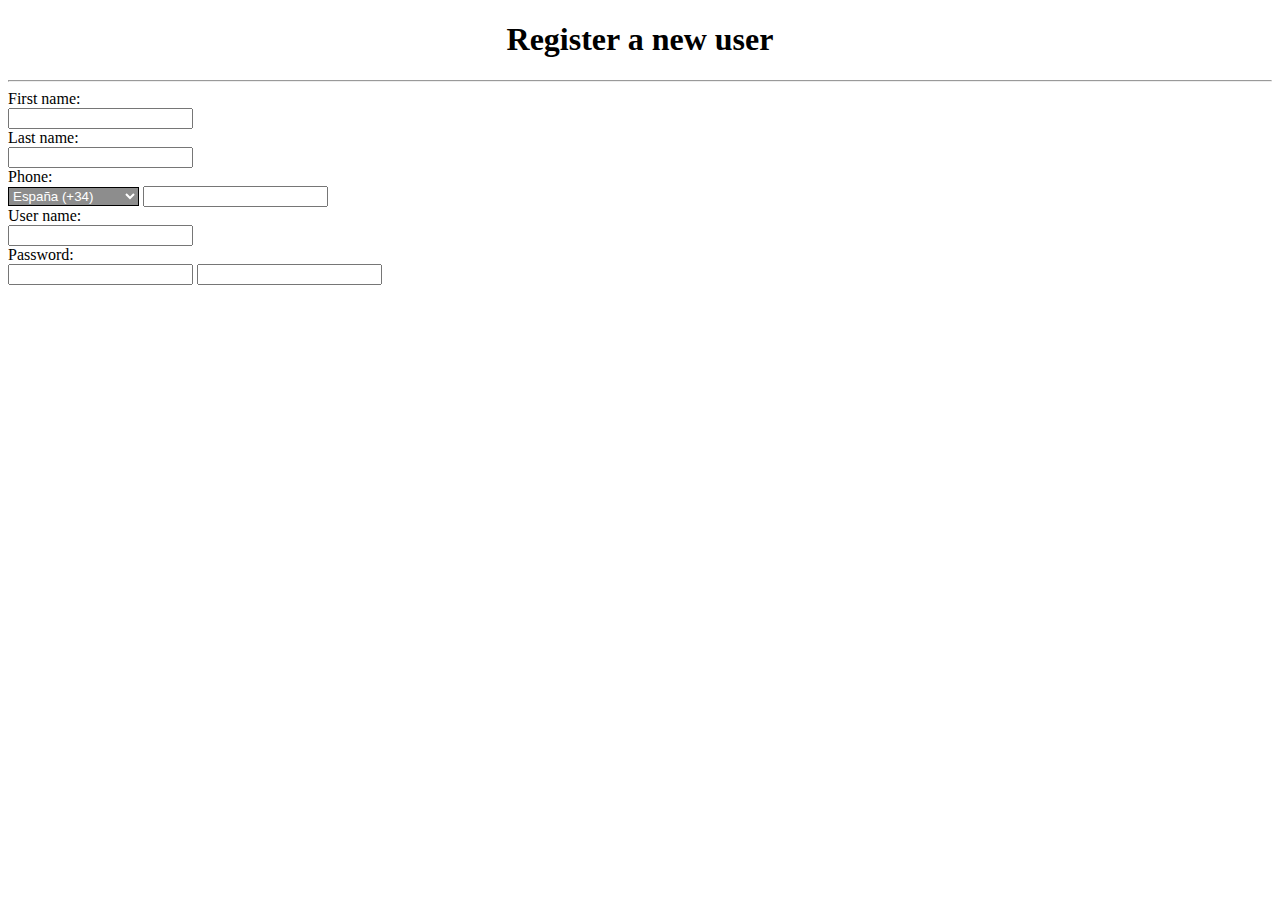
==== web/register.html @ 256b0fea "cambios lab. 1" ====
<!DOCTYPE html>
<html lang="en">
<head>
    <meta charset="UTF-8">
    <meta http-equiv="X-UA-Compatible" content="IE=edge">
    <meta name="viewport" content="width=device-width, initial-scale=1.0">
    <link rel="shortcut icon" href="images/favicon.ico" type="image/x-icon">
    <link rel="stylesheet" href="css/style.css">
    <title>Register usuario</title>
</head>
<body>
    <h1 class="centered">Register a new user</h1>
    <hr>
    <form action="POST">
        <div class="form-block">
          <label for="firstName-input">First name:</label>
          <input type="text" name="firstName" id="firstName-input">
        </div>

        <div class="form-block">
            <label for="lastName-input">Last name:</label>
            <input type="text" name="lastName" id="lastName-input">
        </div>

        <div class="form-block">
          <label for="telephone-input">Phone:</label>
          <select name="phone-prefix" id="phone-prefix-input">
            <option value="34">España (+34)</option>
            <option value="1">EEUU (+1)</option>
            <option value="46">Reino Unido (+46)</option>
          </select>

          <input type="text" name="telephone">
        </div>

        <div class="form-block">
          <label for="user-input">User name:</label>
          <input type="text" name="userName" id="userName-input">
        </div>
        <div class="form-block">
          <label for="password-input">Password:</label>
          <input type="text" name="password" id="password-input">
          <input type="sumit">
      </div>
    </form>
</body>
</html>
---- web/css/style.css ----
.centered{
    text-align: center;
}

.dark{
    background-color: darkblue;
    color:aliceblue;
}
.photo-block{
    border: 1px solid sandybrown;
    margin: 1%;
    border-radius: 10px;
}
.photo-image{
    width: 100%
}

#gallery-container{
    display:grid;
    grid-template-columns: 33% 33% 33%;
}



.form-block label{
    display: block;
}

.dark input, select{
    background-color: rgb(141, 141, 141);
    border: 1px solid black;
    color: white;
}
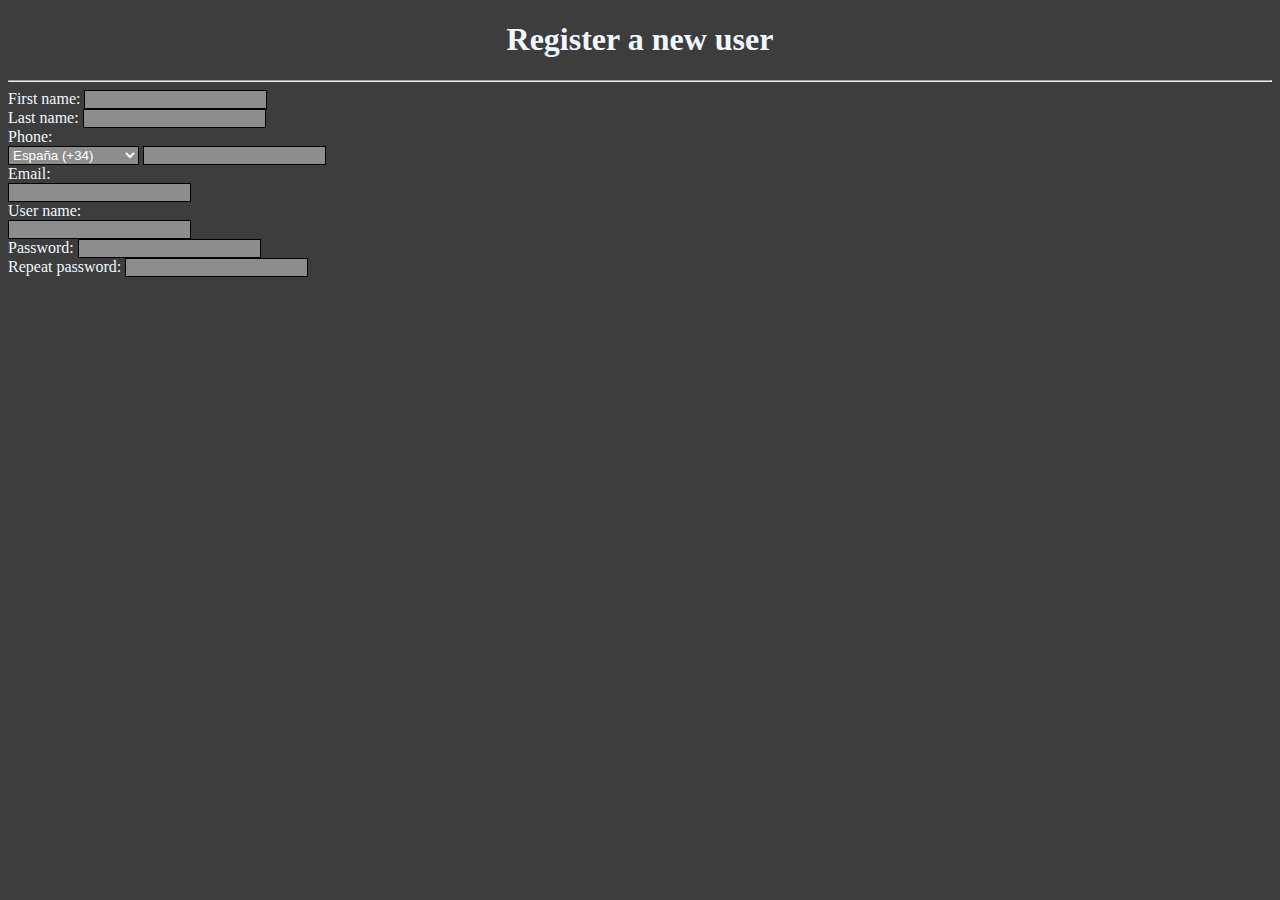
==== commit b8301376: "Practica 2" ====
--- a/web/register.html
+++ b/web/register.html
@@ -6,24 +6,37 @@
     <meta name="viewport" content="width=device-width, initial-scale=1.0">
     <link rel="shortcut icon" href="images/favicon.ico" type="image/x-icon">
     <link rel="stylesheet" href="css/style.css">
+    <link rel="stylesheet" href="css/bootstrap.min.css">
+    <script src="js/libs/bootstrap.min.js"></script>
+    <script src="js/utils/include.js"></script>
+
+
     <title>Register usuario</title>
 </head>
-<body>
+<body class="dark">
+  <div class="page-header"></div> 
+  <div class="container"></div> 
     <h1 class="centered">Register a new user</h1>
     <hr>
     <form action="POST">
-        <div class="form-block">
-          <label for="firstName-input">First name:</label>
-          <input type="text" name="firstName" id="firstName-input">
+      <div class="row">
+        <div class="col-md">
+
+        
+          <label class="form-label" for="firstName-input">First name:</label>
+          <input class="form-control" type="text" name="firstName" id="firstName-input">
         </div>
 
+        <div class="col-md">
+            <label class="form-label" for="lastName-input">Last name:</label>
+            <input class="form-control" type="text" name="lastName" id="lastName-input">
+          </div>
+        </div>
+    </div>
+    <div class="row">
+      <div class="col-md">
         <div class="form-block">
-            <label for="lastName-input">Last name:</label>
-            <input type="text" name="lastName" id="lastName-input">
-        </div>
-
-        <div class="form-block">
-          <label for="telephone-input">Phone:</label>
+          <label class="form-label" for="telephone-input">Phone:</label>
           <select name="phone-prefix" id="phone-prefix-input">
             <option value="34">España (+34)</option>
             <option value="1">EEUU (+1)</option>
@@ -33,15 +46,44 @@
           <input type="text" name="telephone">
         </div>
 
+      </div>
+      <div class="col-md">
         <div class="form-block">
-          <label for="user-input">User name:</label>
+          <label class="form-label" for="user-input">Email:</label>
           <input type="text" name="userName" id="userName-input">
         </div>
+      </div>
+      <div class="col-md">
         <div class="form-block">
-          <label for="password-input">Password:</label>
-          <input type="text" name="password" id="password-input">
-          <input type="sumit">
+          <label class="form-label" for="user-input">User name:</label>
+          <input type="text" name="userName" id="userName-input">
+        </div>
       </div>
+      </div>
+      <div class="row">
+          <div class="col-md">
+
+        
+            <label class="form-label" for="firstName-input">Password:</label>
+            <input class="form-control" type="text" name="firstName" id="firstName-input">
+          </div>
+          <div class="col-md">
+
+        
+            <label class="form-label" for="firstName-input">Repeat password:</label>
+            <input class="form-control" type="text" name="firstName" id="firstName-input">
+          </div>
+        
+      </div>
+    </div>
+
+        
+
+       
     </form>
+
+    <script>
+      include("header.html", "#page-header");
+    </script>
 </body>
 </html>--- a/web/css/style.css
+++ b/web/css/style.css
@@ -3,7 +3,7 @@
 }
 
 .dark{
-    background-color: darkblue;
+    background-color: rgb(61, 61, 61);
     color:aliceblue;
 }
 .photo-block{
@@ -31,3 +31,9 @@
     border: 1px solid black;
     color: white;
 }
+
+div.card{
+    background-color: rgb(109, 109, 109);
+    color: white;
+    margin-bottom: 2.5%;
+}
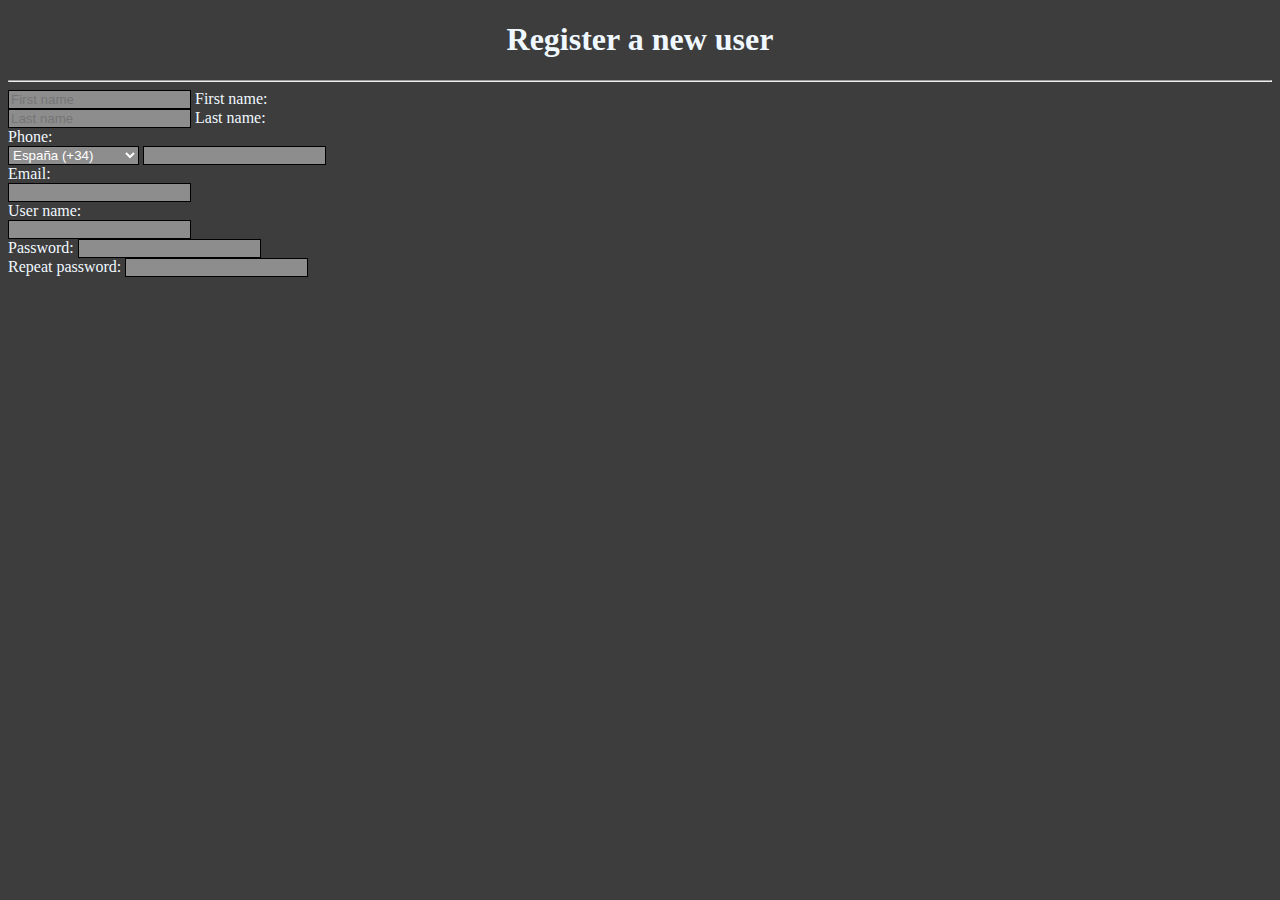
==== commit 42bff344: "Lab 3" ====
--- a/web/register.html
+++ b/web/register.html
@@ -9,8 +9,6 @@
     <link rel="stylesheet" href="css/bootstrap.min.css">
     <script src="js/libs/bootstrap.min.js"></script>
     <script src="js/utils/include.js"></script>
-
-
     <title>Register usuario</title>
 </head>
 <body class="dark">
@@ -22,14 +20,17 @@
       <div class="row">
         <div class="col-md">
 
-        
+          <div class="form-floating">
+          <input class="form-control" type="text" name="firstName" id="firstName-input" placeholder="First name">
           <label class="form-label" for="firstName-input">First name:</label>
-          <input class="form-control" type="text" name="firstName" id="firstName-input">
         </div>
+      </div>
 
         <div class="col-md">
+          <div class="form-floating">
+            <input class="form-control" type="text" name="lastName" id="lastName-input" placeholder="Last name">
             <label class="form-label" for="lastName-input">Last name:</label>
-            <input class="form-control" type="text" name="lastName" id="lastName-input">
+          </div>
           </div>
         </div>
     </div>
@@ -37,13 +38,15 @@
       <div class="col-md">
         <div class="form-block">
           <label class="form-label" for="telephone-input">Phone:</label>
-          <select name="phone-prefix" id="phone-prefix-input">
-            <option value="34">España (+34)</option>
-            <option value="1">EEUU (+1)</option>
-            <option value="46">Reino Unido (+46)</option>
-          </select>
-
-          <input type="text" name="telephone">
+          <div class="input group">
+            <select name="phone-prefix" id="phone-prefix-input">
+              <option value="34">España (+34)</option>
+              <option value="1">EEUU (+1)</option>
+              <option value="46">Reino Unido (+46)</option>
+            </select>
+            <input type="text" name="telephone">
+          </div>
+          
         </div>
 
       </div>
--- a/web/css/style.css
+++ b/web/css/style.css
@@ -37,3 +37,32 @@
     color: white;
     margin-bottom: 2.5%;
 }
+
+.dark input:focus, select:focus{
+    background-color: rgb(109, 109, 109);
+    color: white;
+
+}
+
+#page-header{
+    margin-bottom: 2%;
+}
+
+button[type="submit"]{
+    margin-top: 1.5%;
+}
+
+img.profile-picture{
+    max-width: 20px;
+    border-radius: 50%;
+}
+
+.dark .toast{
+    background-color: rgb(88, 88, 88);
+    color: white;
+}
+
+.dark .toast-header{
+    background-color: rgb(102, 102, 102);
+    color: white;
+}
